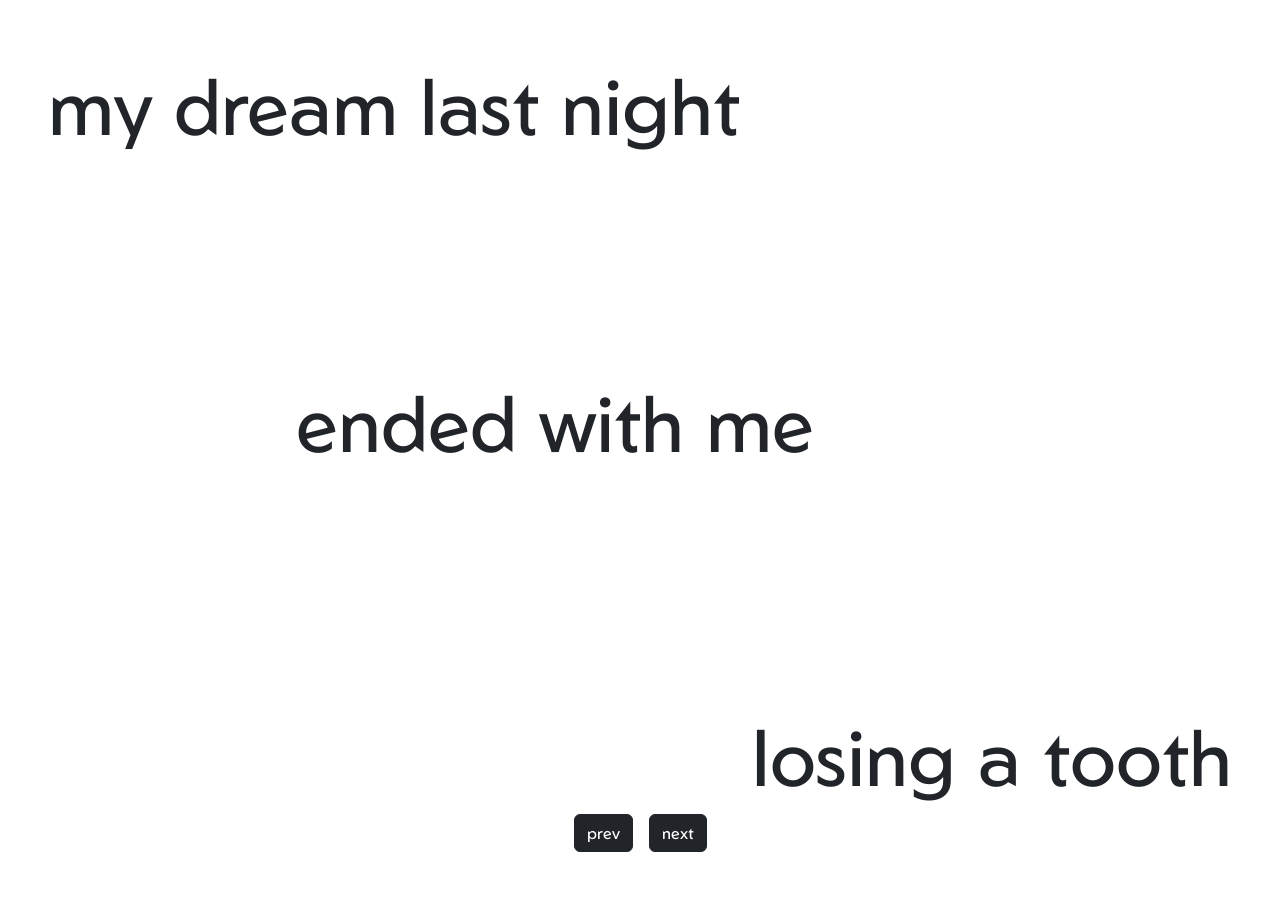
==== 02.html @ eee0f21e "styling on 02 and added 03" ====
<!doctype html>
<html lang="en">
<head>
	<meta charset="utf-8">
	<meta name="viewport" content="width=device-width, initial-scale=1">
	<link href="https://cdn.jsdelivr.net/npm/bootstrap@5.3.8/dist/css/bootstrap.min.css" rel="stylesheet">
	<link rel="stylesheet" href="./assets/css/styles.css">
	<style>@import url('https://fonts.googleapis.com/css2?family=Geom:ital,wght@0,300..900;1,300..900&display=swap');</style>

	<title>Teeth Dreams</title>
</head>
<body>
        <div class="container-fluid min-vh-100 d-grid p-5 story"
            style="grid-template-rows: auto 1fr auto;">

            <div>my dream last night</div>

            <div class="align-self-center story offset-text">
                <p class="ms-5">ended with me</p>
            </div>

            <div class="text-end">losing a tooth</div>

            <div class="d-flex justify-content-center flex-grow-1 gap-3">
                <a class="btn btn-dark" href="index.html" role="button">prev</a>
                <a class="btn btn-dark" href="index.html" role="button">next</a>
            </div>
        </div>


	<script src="https://cdn.jsdelivr.net/npm/bootstrap@5.3.8/dist/js/bootstrap.min.js"></script>
	<script src="./assets/js/main.js"></script>
</body>
</html>
---- assets/css/styles.css ----
/* styles.css */

* {
	font-family: "Geom";
	margin: 0px;
	padding: 0px;
}

body {
	margin: 0px;
	padding: 0px;
}

.big-text {
	font-size: 18vw;
	letter-spacing: -20px;
}

.story {
	font-size: 6vw;
}

.offset-text {
	margin-left: 200px;
}
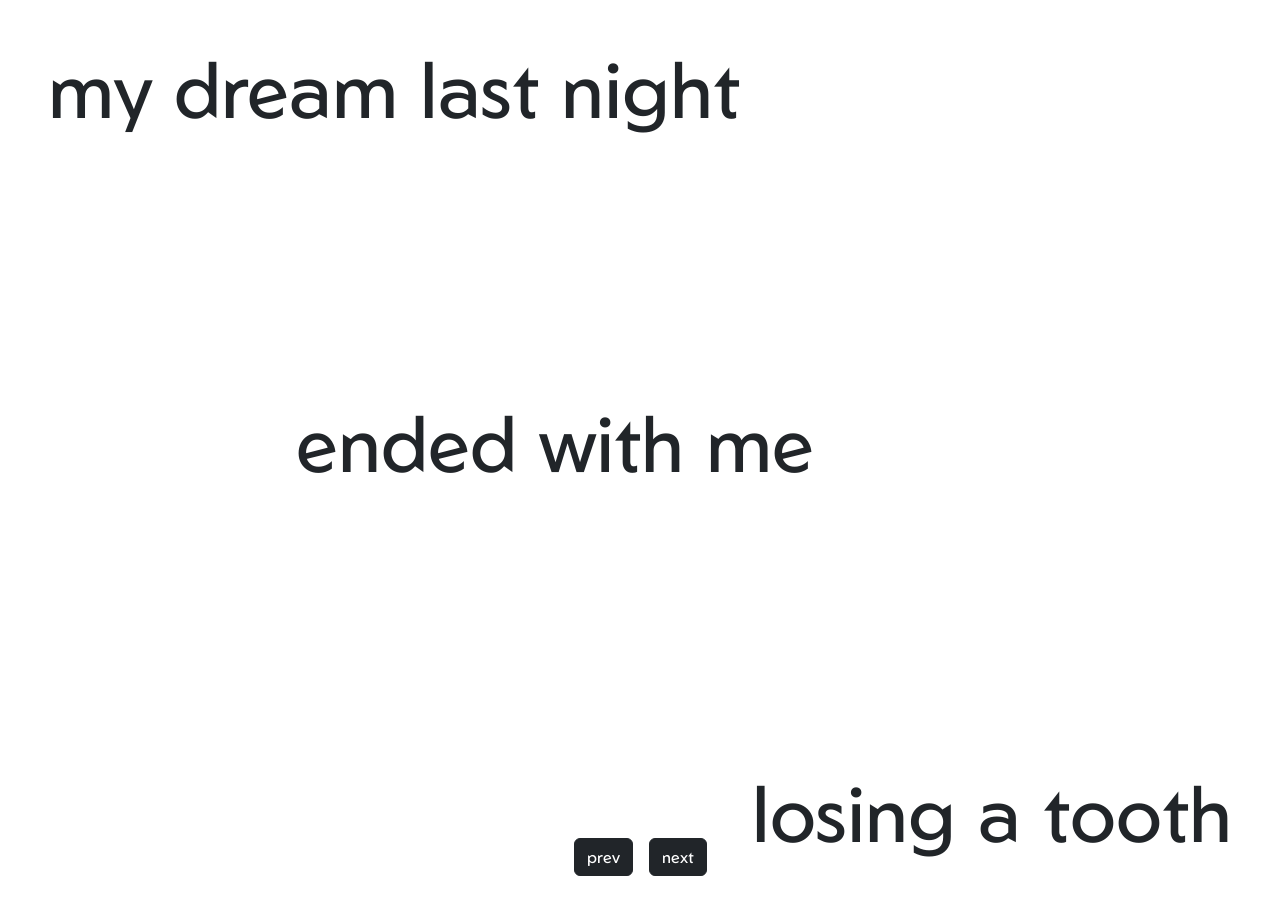
==== commit dd117b53: "fixed buttons" ====
--- a/02.html
+++ b/02.html
@@ -21,11 +21,11 @@
 
             <div class="text-end">losing a tooth</div>
 
-            <div class="d-flex justify-content-center flex-grow-1 gap-3">
+        </div>
+            <div class="position-fixed bottom-0 pb-4 w-100 d-flex justify-content-center flex-grow-1 gap-3">
                 <a class="btn btn-dark" href="index.html" role="button">prev</a>
-                <a class="btn btn-dark" href="index.html" role="button">next</a>
+                <a class="btn btn-dark" href="03.html" role="button">next</a>
             </div>
-        </div>
 
 
 	<script src="https://cdn.jsdelivr.net/npm/bootstrap@5.3.8/dist/js/bootstrap.min.js"></script>
--- a/assets/css/styles.css
+++ b/assets/css/styles.css
@@ -18,6 +18,7 @@
 
 .story {
 	font-size: 6vw;
+	line-height: 5rem;
 }
 
 .offset-text {
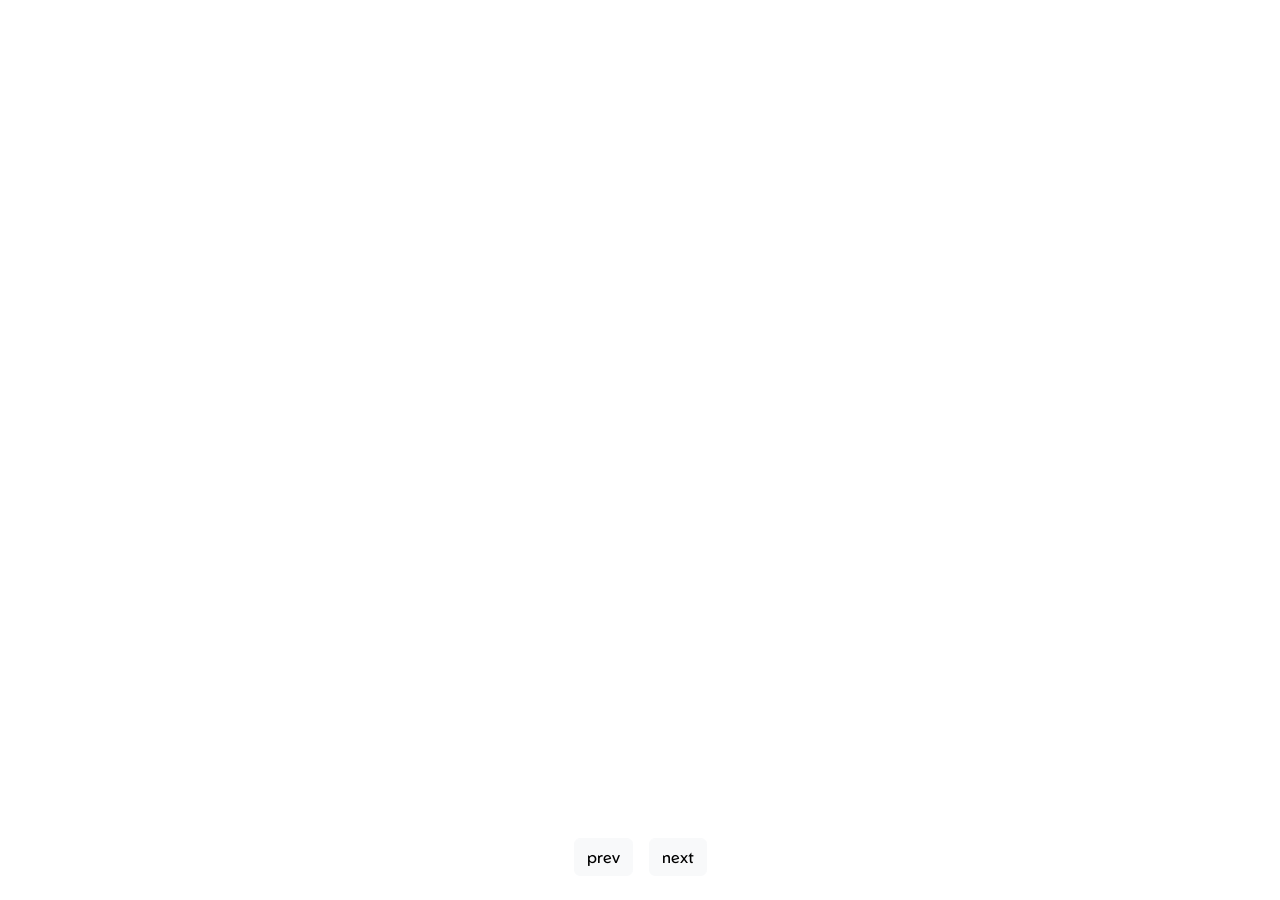
==== commit d7b0ac8a: "added video to each page and change button colors" ====
--- a/02.html
+++ b/02.html
@@ -10,6 +10,11 @@
 	<title>Teeth Dreams</title>
 </head>
 <body>
+    <div class="video-container">
+		<video id="bg-video" autoplay muted loop playsinline class="background-video">
+			<source src="assets/img/My Movie.mp4" type="video/mp4">
+			Your browser does not support the video tag.
+		</video>
         <div class="container-fluid min-vh-100 d-grid p-5 story"
             style="grid-template-rows: auto 1fr auto;">
 
@@ -22,12 +27,16 @@
             <div class="text-end">losing a tooth</div>
 
         </div>
-            <div class="position-fixed bottom-0 pb-4 w-100 d-flex justify-content-center flex-grow-1 gap-3">
-                <a class="btn btn-dark" href="index.html" role="button">prev</a>
-                <a class="btn btn-dark" href="03.html" role="button">next</a>
+            <div class="position-fixed bottom-0 pb-4 w-100 d-flex justify-content-center flex-grow-1 gap-3 button-container">
+                <a class="btn btn-light" href="index.html" role="button">prev</a>
+                <a class="btn btn-light" href="03.html" role="button">next</a>
             </div>
 
-
+    </div>
+    <script>
+		const video = document.getElementById('bg-video');
+		video.playbackRate = 0.7; // 0.5 = half speed, 2 = double speed
+	</script>
 	<script src="https://cdn.jsdelivr.net/npm/bootstrap@5.3.8/dist/js/bootstrap.min.js"></script>
 	<script src="./assets/js/main.js"></script>
 </body>
--- a/assets/css/styles.css
+++ b/assets/css/styles.css
@@ -11,16 +11,60 @@
 	padding: 0px;
 }
 
+.video-container {
+  position: relative;
+  width: 100%;
+  height: 100vh; /* full viewport height */
+  overflow: hidden;
+}
+
+.background-video {
+  position: absolute;
+  top: 50%;
+  left: 50%;
+  width: 100%;
+  height: 100%;
+  object-fit: cover; /* fills container, crops if necessary */
+  transform: translate(-50%, -50%);
+  z-index: -1; /* behind content */
+  pointer-events: none;
+}
+
+.container-fluid {
+  position: relative;
+  z-index: 1;
+  color: #000; /* or #fff depending on video */
+}
+
+.video-container::after {
+  content: '';
+  position: absolute;
+  inset: 0;
+  background: rgba(255,255,255,0.05); /* subtle light overlay */
+  z-index: 0;
+}
+
+.button-container {
+	position: fixed;
+	z-index:10;
+}
+
 .big-text {
 	font-size: 18vw;
-	letter-spacing: -20px;
+	letter-spacing: -2vw;
+	color: white;
 }
 
 .story {
 	font-size: 6vw;
 	line-height: 5rem;
+	color: white;
 }
 
 .offset-text {
 	margin-left: 200px;
+}
+
+p {
+	position: relative;
 }
